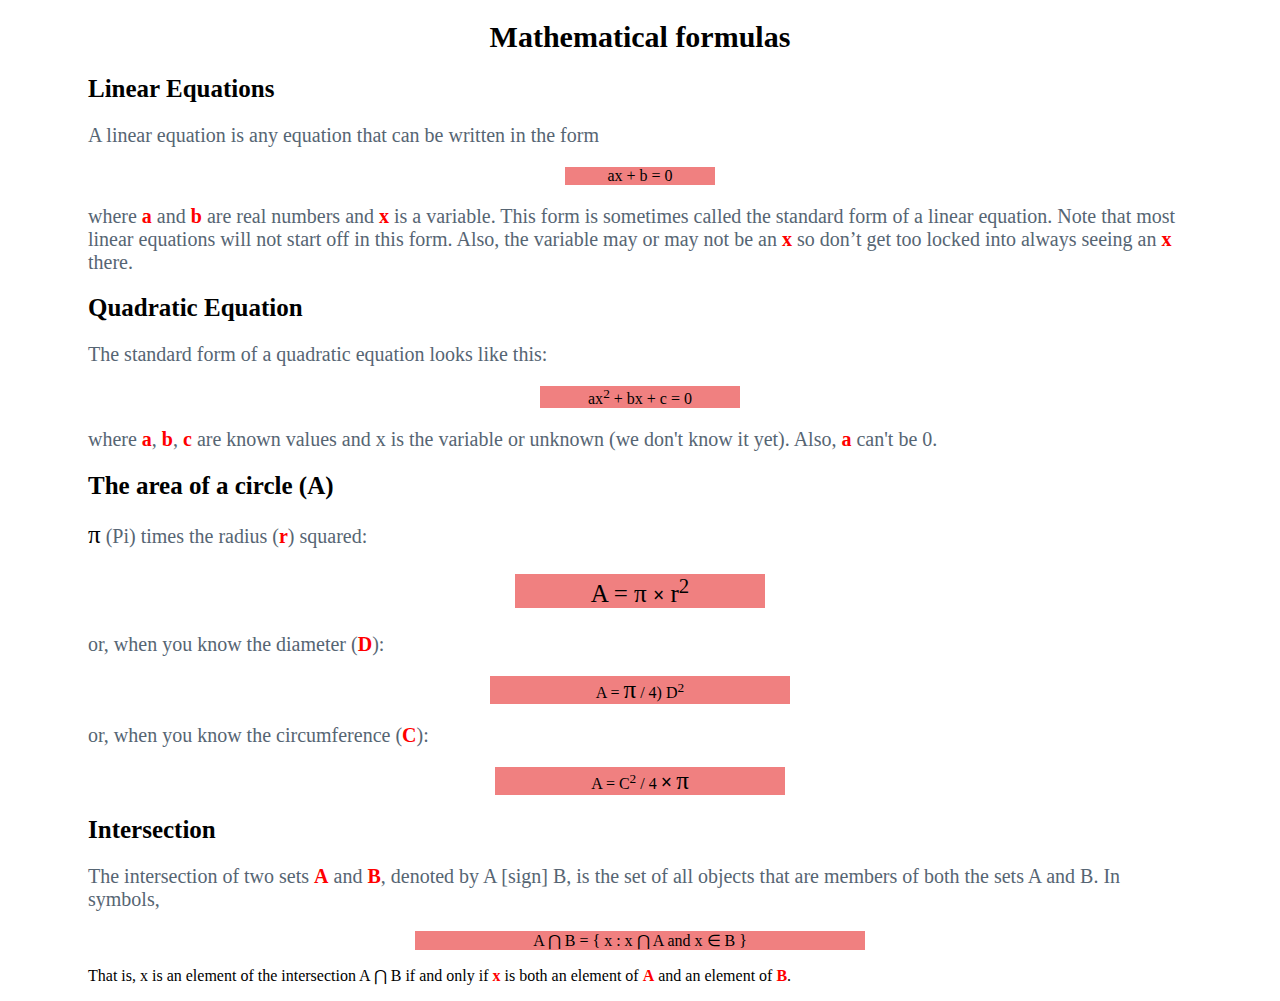
==== Pages/three_index.html @ 187ebc93 "some changes" ====
<!DOCTYPE html>
<html lang="en">

<head>
    <meta charset="UTF-8">
    <meta http-equiv="X-UA-Compatible" content="IE=edge">
    <meta name="viewport" content="width=device-width, initial-scale=1.0">
    <link rel="stylesheet" href="../Styles/three_style.css">
    <title>Three task</title>
</head>

<body>
    <div class="containeer">
        <h1>Mathematical formulas</h1>
        <h2 class="subtitle">Linear Equations</h2>
        <p class="text">A linear equation is any equation that can be written in the form</p>
        <p class="formula">
        <blockquote id="linear">ax + b = 0</blockquote>
        </p>
        <p class="text">where <span>a</span> and <span>b</span> are real numbers and <span>x</span> is a variable. This
            form is sometimes
            called the standard form of a linear equation. Note that most linear equations will not start off in this
            form.
            Also, the variable may or may not be an <span>x</span> so don’t get too locked into always seeing an
            <span>x</span> there.
        </p>
        <h2 class="subtitle">Quadratic Equation</h2>
        <p class="text">The standard form of a quadratic equation looks like this:
        </p>
        <p class="formula">
        <blockquote id="quadratic">ax<sup>2</sup> + bx + c = 0</blockquote>
        </p>
        <p class="text">where <span>a</span>, <span>b</span>, <span>c</span> are known values and x is the variable or
            unknown (we don't
            know it yet). Also, <span>a</span> can't be 0.
        </p>
        <h2 class="subtitle">The area of a circle (A)</h2>
        <p class="text"><span id="pi">π</span> (Pi) times the radius (<span>r</span>) squared:</p>
        <p class="formula">
        <blockquote id="pi">A = <span id="pi">π</span> <span id="mult">×</span> r<sup>2</sup> </blockquote>
        </p>
        <p class="text">or, when you know the diameter (<span>D</span>):</p>
        <p class="formula">
        <blockquote id="diameter">A = <span id="pi">π</span> / 4) <span id="mult"></span> D<sup>2</sup> </blockquote>
        </p>
        <p class="text">or, when you know the circumference (<span>C</span>):</p>
        <p class="formula">
        <blockquote id="circumference">A = C<sup>2</sup> / 4 <span id="mult">×</span> <span id="pi">π</span> </blockquote>
        </p>
        <h2 class="subtitle">Intersection</h2>
        <p class="text">The intersection of two sets <span>A</span> and <span>B</span>, denoted by A [sign] B, is the
            set of all objects
            that are members of both the sets A and B. In symbols,
        </p>
        <p class="formula">
        <blockquote id="hard">A ⋂ B = { x : x ⋂ A and x ∈ B }</blockquote>
        </p>
        <p>That is, x is an element of the intersection A ⋂ B if and only if <span>x</span> is both an element of
            <span>A</span> and an element
            of <span>B</span>.
        </p>
    </div>
</body>
</html>
---- Styles/three_style.css ----
.containeer{
    margin-left: 5rem;
    margin-right: 5rem;
}

h1{
    text-align: center;
    font-family: serif;
    font-size: 30px;
    font: weight 200px;;
}

span{
    color: red;
    font-weight: bold;
}

.subtitle{
    font-size: 25px;
}

.text{
    font-size: 20px;
    font-weight: lighter;
    color: #566573 ;
}

blockquote{
    background-color: lightcoral;
    text-align: center;
    margin-left: auto;
    margin-right: auto;
    font-weight: lighter;
}

#linear{
    width: 150px;
}

#quadratic{
    width: 200px;
}

#pi{
    width: 250px;
}

#diameter{
    width: 300px;
}

#circumference{
    width: 290px;
}

#hard{
    width: 450px;
}

#mult{
    font-size: 20px;
    color: black;
}

#pi{
    font-size: 25px;
    color: black;
    font-weight: lighter;
}
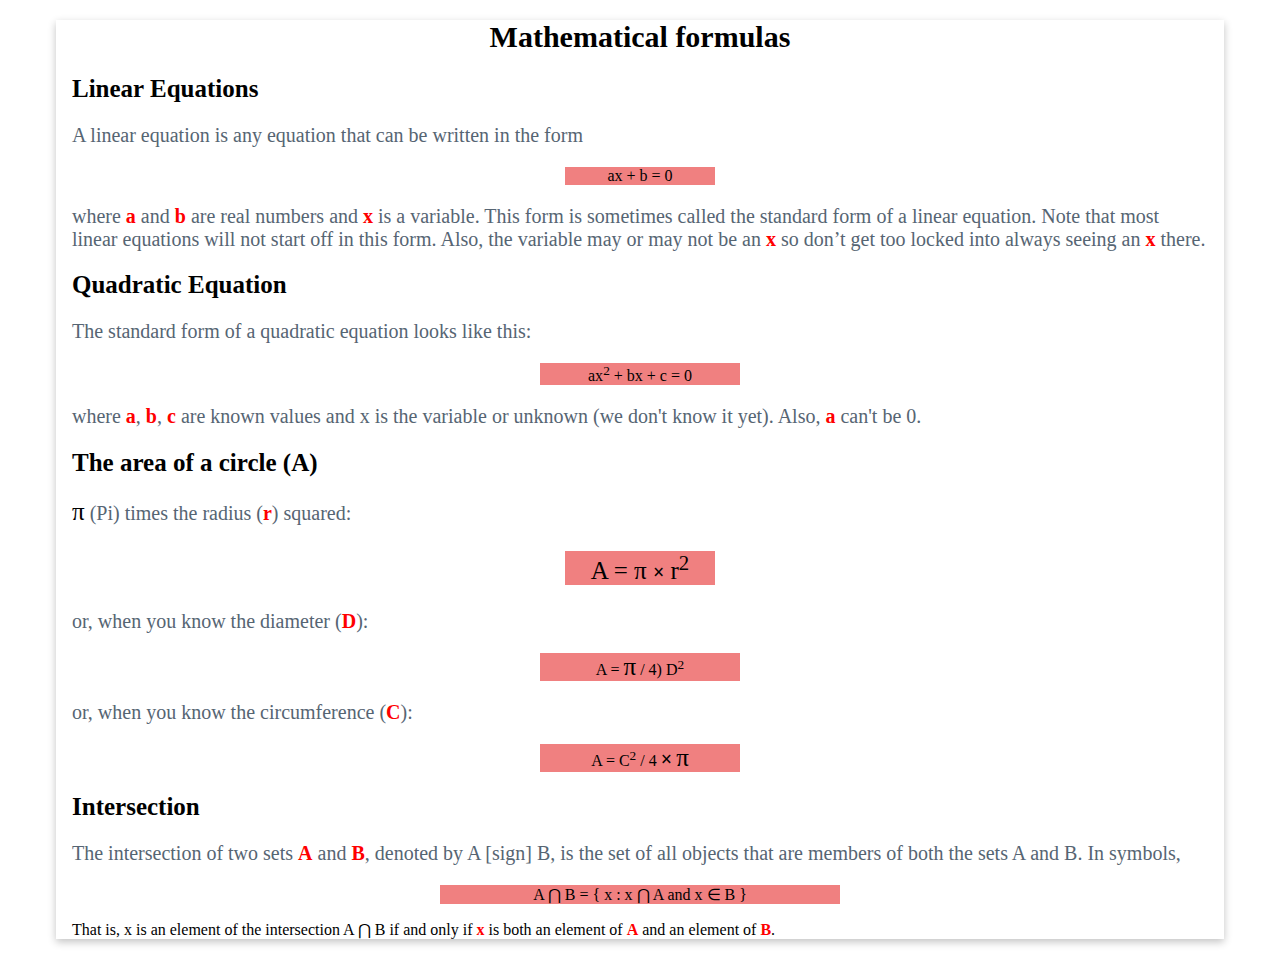
==== commit 6cd972ed: "new changes" ====
--- a/Pages/three_index.html
+++ b/Pages/three_index.html
@@ -11,54 +11,63 @@
 
 <body>
     <div class="containeer">
-        <h1>Mathematical formulas</h1>
-        <h2 class="subtitle">Linear Equations</h2>
-        <p class="text">A linear equation is any equation that can be written in the form</p>
-        <p class="formula">
-        <blockquote id="linear">ax + b = 0</blockquote>
-        </p>
-        <p class="text">where <span>a</span> and <span>b</span> are real numbers and <span>x</span> is a variable. This
-            form is sometimes
-            called the standard form of a linear equation. Note that most linear equations will not start off in this
-            form.
-            Also, the variable may or may not be an <span>x</span> so don’t get too locked into always seeing an
-            <span>x</span> there.
-        </p>
-        <h2 class="subtitle">Quadratic Equation</h2>
-        <p class="text">The standard form of a quadratic equation looks like this:
-        </p>
-        <p class="formula">
-        <blockquote id="quadratic">ax<sup>2</sup> + bx + c = 0</blockquote>
-        </p>
-        <p class="text">where <span>a</span>, <span>b</span>, <span>c</span> are known values and x is the variable or
-            unknown (we don't
-            know it yet). Also, <span>a</span> can't be 0.
-        </p>
-        <h2 class="subtitle">The area of a circle (A)</h2>
-        <p class="text"><span id="pi">π</span> (Pi) times the radius (<span>r</span>) squared:</p>
-        <p class="formula">
-        <blockquote id="pi">A = <span id="pi">π</span> <span id="mult">×</span> r<sup>2</sup> </blockquote>
-        </p>
-        <p class="text">or, when you know the diameter (<span>D</span>):</p>
-        <p class="formula">
-        <blockquote id="diameter">A = <span id="pi">π</span> / 4) <span id="mult"></span> D<sup>2</sup> </blockquote>
-        </p>
-        <p class="text">or, when you know the circumference (<span>C</span>):</p>
-        <p class="formula">
-        <blockquote id="circumference">A = C<sup>2</sup> / 4 <span id="mult">×</span> <span id="pi">π</span> </blockquote>
-        </p>
-        <h2 class="subtitle">Intersection</h2>
-        <p class="text">The intersection of two sets <span>A</span> and <span>B</span>, denoted by A [sign] B, is the
-            set of all objects
-            that are members of both the sets A and B. In symbols,
-        </p>
-        <p class="formula">
-        <blockquote id="hard">A ⋂ B = { x : x ⋂ A and x ∈ B }</blockquote>
-        </p>
-        <p>That is, x is an element of the intersection A ⋂ B if and only if <span>x</span> is both an element of
-            <span>A</span> and an element
-            of <span>B</span>.
-        </p>
+        <div class="containeer_math">
+            <h1>Mathematical formulas</h1>
+            <h2 class="subtitle">Linear Equations</h2>
+            <p class="text">A linear equation is any equation that can be written in the form</p>
+            <p class="formula">
+            <blockquote id="linear">ax + b = 0</blockquote>
+            </p>
+            <p class="text">where <span>a</span> and <span>b</span> are real numbers and <span>x</span> is a variable.
+                This
+                form is sometimes
+                called the standard form of a linear equation. Note that most linear equations will not start off in
+                this
+                form.
+                Also, the variable may or may not be an <span>x</span> so don’t get too locked into always seeing an
+                <span>x</span> there.
+            </p>
+            <h2 class="subtitle">Quadratic Equation</h2>
+            <p class="text">The standard form of a quadratic equation looks like this:
+            </p>
+            <p class="formula">
+            <blockquote id="quadratic">ax<sup>2</sup> + bx + c = 0</blockquote>
+            </p>
+            <p class="text">where <span>a</span>, <span>b</span>, <span>c</span> are known values and x is the variable
+                or
+                unknown (we don't
+                know it yet). Also, <span>a</span> can't be 0.
+            </p>
+            <h2 class="subtitle">The area of a circle (A)</h2>
+            <p class="text"><span id="pi">π</span> (Pi) times the radius (<span>r</span>) squared:</p>
+            <p class="formula">
+            <blockquote id="pi">A = <span id="pi">π</span> <span id="mult">×</span> r<sup>2</sup> </blockquote>
+            </p>
+            <p class="text">or, when you know the diameter (<span>D</span>):</p>
+            <p class="formula">
+            <blockquote id="diameter">A = <span id="pi">π</span> / 4) <span id="mult"></span> D<sup>2</sup>
+            </blockquote>
+            </p>
+            <p class="text">or, when you know the circumference (<span>C</span>):</p>
+            <p class="formula">
+            <blockquote id="circumference">A = C<sup>2</sup> / 4 <span id="mult">×</span> <span id="pi">π</span>
+            </blockquote>
+            </p>
+            <h2 class="subtitle">Intersection</h2>
+            <p class="text">The intersection of two sets <span>A</span> and <span>B</span>, denoted by A [sign] B, is
+                the
+                set of all objects
+                that are members of both the sets A and B. In symbols,
+            </p>
+            <p class="formula">
+            <blockquote id="hard">A ⋂ B = { x : x ⋂ A and x ∈ B }</blockquote>
+            </p>
+            <p>That is, x is an element of the intersection A ⋂ B if and only if <span>x</span> is both an element of
+                <span>A</span> and an element
+                of <span>B</span>.
+            </p>
+        </div>
     </div>
 </body>
+
 </html>--- a/Styles/three_style.css
+++ b/Styles/three_style.css
@@ -1,6 +1,14 @@
 .containeer{
-    margin-left: 5rem;
-    margin-right: 5rem;
+    margin-left: 3rem;
+    margin-right: 3rem;
+    box-shadow: rgba(0, 0, 0, 0.24) 0px 3px 8px;
+}
+
+.containeer_math{
+    margin-top: 1rem;
+    margin-left: 1rem;
+    margin-right: 1rem;
+    margin-bottom: 1rem;
 }
 
 h1{
@@ -42,19 +50,19 @@
 }
 
 #pi{
-    width: 250px;
+    width: 150px;
 }
 
 #diameter{
-    width: 300px;
+    width: 200px;
 }
 
 #circumference{
-    width: 290px;
+    width: 200px;
 }
 
 #hard{
-    width: 450px;
+    width: 400px;
 }
 
 #mult{
